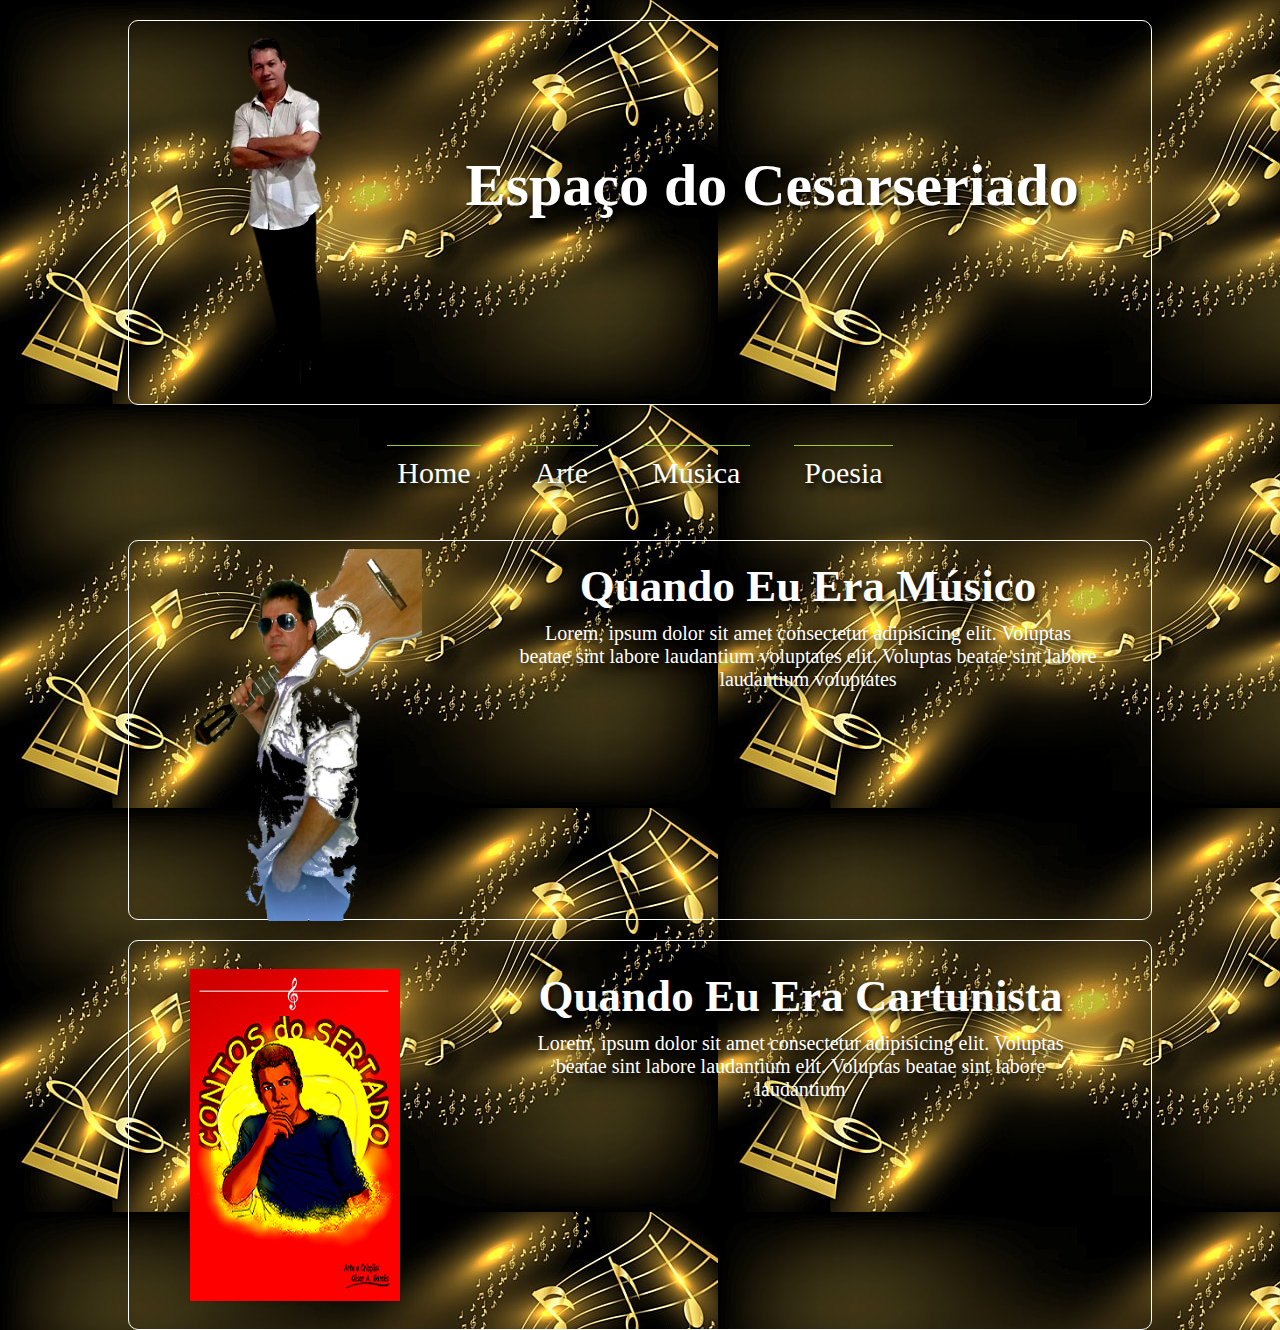
==== index.html @ dfa2912a "Initial commit" ====
<!DOCTYPE html>
<html lang="en">
<head>
    <meta charset="UTF-8">
    <meta http-equiv="X-UA-Compatible" content="IE=edge">
    <meta name="viewport" content="width=device-width, initial-scale=1.0">
    <link rel="stylesheet" href="style.css">
    <link href="https://fonts.googleapis.com/icon?family=Material+Icons"rel="stylesheet">
    <link rel="stylesheet" href="media_queries.css">
    
    <title>Espaço do Cesarseriado</title>
</head>
<style>
    @import url('https://fonts.googleapis.com/css2?family=Arima:wght@100&family=BhuTuka+Expanded+One&family=Knewave&display=swap');

    </style>
<body onresize="mudouTamanho()">

    <header>
        <div id="imagem">
            <img src="imagens/fotosite.png"  alt="cesarseriado">
            <h1>Espaço do Cesarseriado</h1>
           
        </div>
        <i id="burger" class="material-icons" onclick="clickMenu()">menu</span>
        </i>
        <nav id="itens">   
            <ul >
                <li><a href="#">Home</a></li>
                <li><a href="#">Arte</a></li>
                <li><a href="#">Música</a></li>
                <li><a href="#">Poesia</a></li>
            </ul>  
           
        </nav>
    </header>

    <main>
<div id="seriado2">
<img id="imagem2" src="imagens/capa tempo.png" width="250px" heigth="372px"  alt="Cesar Augusto">
<div id="h2">
    <h2>Quando Eu Era Músico</h2>
    <p>Lorem, ipsum dolor sit amet consectetur adipisicing elit. Voluptas beatae sint labore laudantium voluptates 
        elit. Voluptas beatae sint labore laudantium voluptates 
    </p>
</div>
</div>
 <div id="seriado3">
    <img id="imagem3" src="imagens/CAPA contos do seriado cópia.png" alt="contos do seriado">
    <div id="h22">
        <h2>Quando Eu Era Cartunista</h2>
        <p>Lorem, ipsum dolor sit amet consectetur adipisicing elit. Voluptas beatae sint labore laudantium    
            elit. Voluptas beatae sint labore laudantium 
        </p>
    </div>

 </div>

    </main>
    <footer></footer>

    <script>

        function mudouTamanho(){
            if(window.innerWidth>=768){
                itens.style.display='block'
            }
            else{
                itens.style.display='none'
            }
        }

        function clickMenu(){
            if(itens.style.display=='block'){
                itens.style.display='none'
            }
           else{
                   itens.style.display='block'
}
        }
    </script>
</body>
</html>
---- style.css ----
@charset "UTF-8";

*{
    margin: 0;
    padding: 0;
    box-sizing: border-box;
}
body{
    background-image: url("imagens/fundo.jpg") ;
    background-repeat:repeat;
    background-size:auto;
    
}
#imagem {
    position: relative;
    margin: auto;
    border: 1px solid white;
    border-radius: 10px;
    width: 80vw;
    height: 385px;
    font-family: 'Oleo Script Swash Caps', cursive;
padding: 10px;
display: flex;
justify-content:space-around;
color: white;
font-size: 20px;
text-shadow: 2px 5px 6px black;
}
#imagem{
    margin-top: 20px;
}
#imagem{
    text-align:center;
}
h1{
    margin-top: 120px;
}
i#burger{
    margin-top: 10px;
    background-color: rgba(87, 107, 49, 0.041);
    display: block;
    color: white;
    text-align: center;
    padding: 10px;
}
i#burger:hover{
background-color: rgba(169, 206, 238, 0.041);
color: rgb(255, 251, 0);
cursor: pointer;
}

nav{
    display: none;
}
nav > ul{
    list-style: none;
}
nav > ul > li> a{
    border-top: 1px solid yellowgreen;
    display: block;
    text-align: center;
    text-decoration: none;
    padding: 10px;
    color: white;
    font-family: 'Oleo Script Swash Caps', cursive;
    font-size: 25px;
    text-shadow: 2px 5px 6px black;
}
nav > ul > li> a:hover{
    background-color: rgba(80, 58, 2, 0.555);
    border-radius: 10px;
}
nav{
    margin-top: 20px;
}

#seriado2{  
 position: relative;
        border: 1px solid white;
        border-radius: 10px;
        margin:auto;  
        display: flex;
        justify-content:space-around;
    align-items: center;
        width: 80vw; 
        height: 380px;
    font-family: 'Oleo Script Swash Caps', cursive;
    font-size: 14px;
        color: white;
        text-shadow: 2px 5px 6px black;
        padding: 0px;
}
#seriado2{
    margin-top: 20px;
}
#seriado3{  
    position: relative;
           border: 1px solid white;
           border-radius: 10px;
           margin:auto;  
           display: flex;
           justify-content:space-around;
       align-items: center;
           width: 80vw;   
           height: 390px;
       font-family: 'Oleo Script Swash Caps', cursive;
       font-size: 14px;
           color: white;
           text-shadow: 2px 5px 6px black;
           padding: 0px;
   }
   #seriado3{
    margin-top: 20px;
   }


#imagem2{
   position: relative;
        margin-left:0px;
        margin-top: 10px;
   
}

#imagem3{
    position: relative;
         margin-left:10px;
         margin-top: 0px;
    
 }

#h2{ 
width: 600px;
height: 300px;
       margin-top: -40px;
       text-align: center; 
}

#h22{       
width: 600px;
height: 300px;    
       margin-top: -30px;
       text-align: center; 
}
p{ 
   
    padding: 10px;
    color: white;
    font-size: 16px;
}
---- media_queries.css ----
@charset "UTF-8";

@media screen and (min-width: 768px)
{
    i#burger{
        display: none;
    }
      
    nav{
        display: block;
    }
    nav{
      text-align: center;
     
     
    }
    nav>ul>li{
        display: inline-block;
        padding: 20px;
    }
    nav>ul>li>a{
        font-size: 30px;
    }
  #imagem{
    font-size: 30px;
  }
  #seriado2{
    font-size: 30px;
  }
  #seriado3{
    font-size: 30px;
  }
  p{
    font-size: 20px;
  }
}
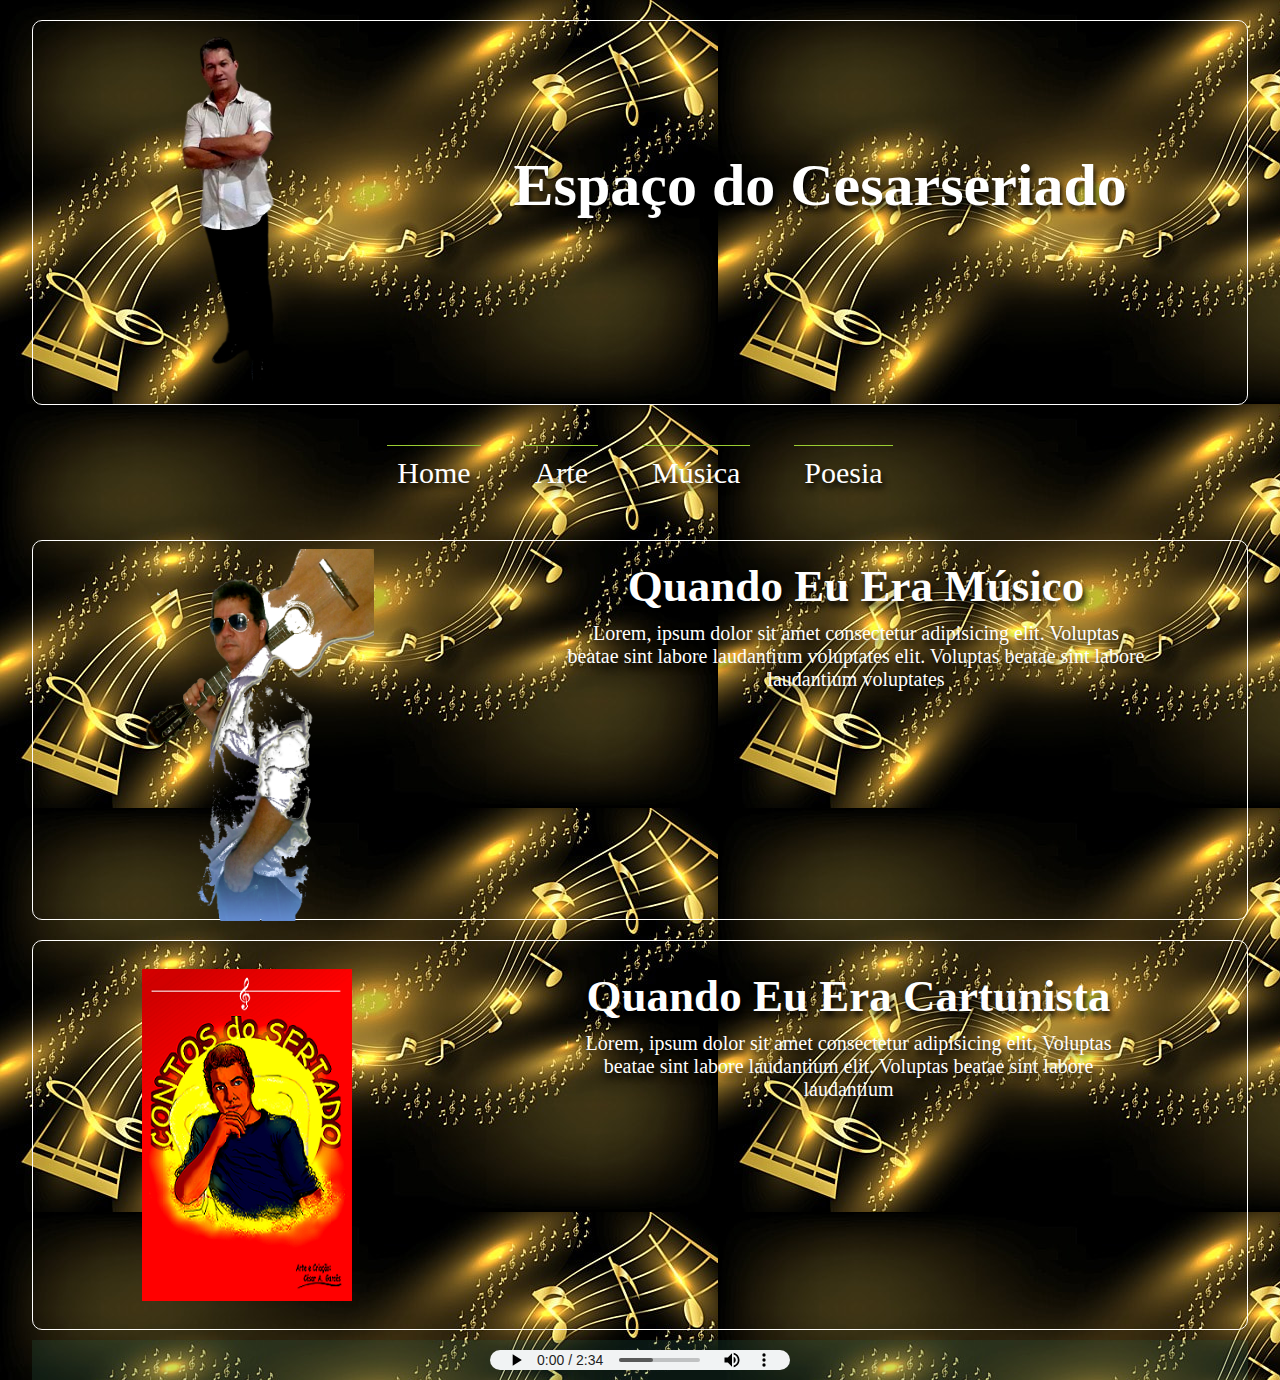
==== commit 0b295907: "atualizei o audio" ====
--- a/index.html
+++ b/index.html
@@ -26,8 +26,8 @@
         </i>
         <nav id="itens">   
             <ul >
-                <li><a href="#">Home</a></li>
-                <li><a href="#">Arte</a></li>
+                <li><a href="index.html">Home</a></li>
+                <li><a href="arte.html">Arte</a></li>
                 <li><a href="#">Música</a></li>
                 <li><a href="#">Poesia</a></li>
             </ul>  
@@ -57,7 +57,11 @@
  </div>
 
     </main>
-    <footer></footer>
+    <footer>
+        <div id="som">
+        <audio src="audio/Poeta e Sonhador.mp3"   autoplay controls loop></audio>
+        </div>
+    </footer>
 
     <script>
 
--- a/style.css
+++ b/style.css
@@ -16,14 +16,14 @@
     margin: auto;
     border: 1px solid white;
     border-radius: 10px;
-    width: 80vw;
+    width: 95vw;
     height: 385px;
     font-family: 'Oleo Script Swash Caps', cursive;
 padding: 10px;
 display: flex;
 justify-content:space-around;
 color: white;
-font-size: 20px;
+font-size: 18px;
 text-shadow: 2px 5px 6px black;
 }
 #imagem{
@@ -62,7 +62,7 @@
     text-decoration: none;
     padding: 10px;
     color: white;
-    font-family: 'Oleo Script Swash Caps', cursive;
+    font-family: 'Oleo Script Swash Caps', cursive;  
     font-size: 25px;
     text-shadow: 2px 5px 6px black;
 }
@@ -82,10 +82,10 @@
         display: flex;
         justify-content:space-around;
     align-items: center;
-        width: 80vw; 
+        width: 95vw; 
         height: 380px;
     font-family: 'Oleo Script Swash Caps', cursive;
-    font-size: 14px;
+    font-size: 13px;
         color: white;
         text-shadow: 2px 5px 6px black;
         padding: 0px;
@@ -101,10 +101,10 @@
            display: flex;
            justify-content:space-around;
        align-items: center;
-           width: 80vw;   
+           width: 95vw;   
            height: 390px;
-       font-family: 'Oleo Script Swash Caps', cursive;
-       font-size: 14px;
+       font-family: 'Oleo Script Swash Caps', cursive;     
+       font-size: 13px;
            color: white;
            text-shadow: 2px 5px 6px black;
            padding: 0px;
@@ -141,15 +141,27 @@
        margin-top: -30px;
        text-align: center; 
 }
-p{ 
-   
+p{  
     padding: 10px;
     color: white;
-    font-size: 16px;
+    font-size: 14px;
+}
+
+#som{
+    margin: auto;
+    margin-top: 10px;
+    padding: 10px;
+    display: flex;
+    justify-content: center;
+    background-color: rgba(47, 107, 82, 0.219);
+    width: 95vw;
+   
+}
+#som>audio{
+  height: 20px;
+ 
 }
 
 
 
 
-
-
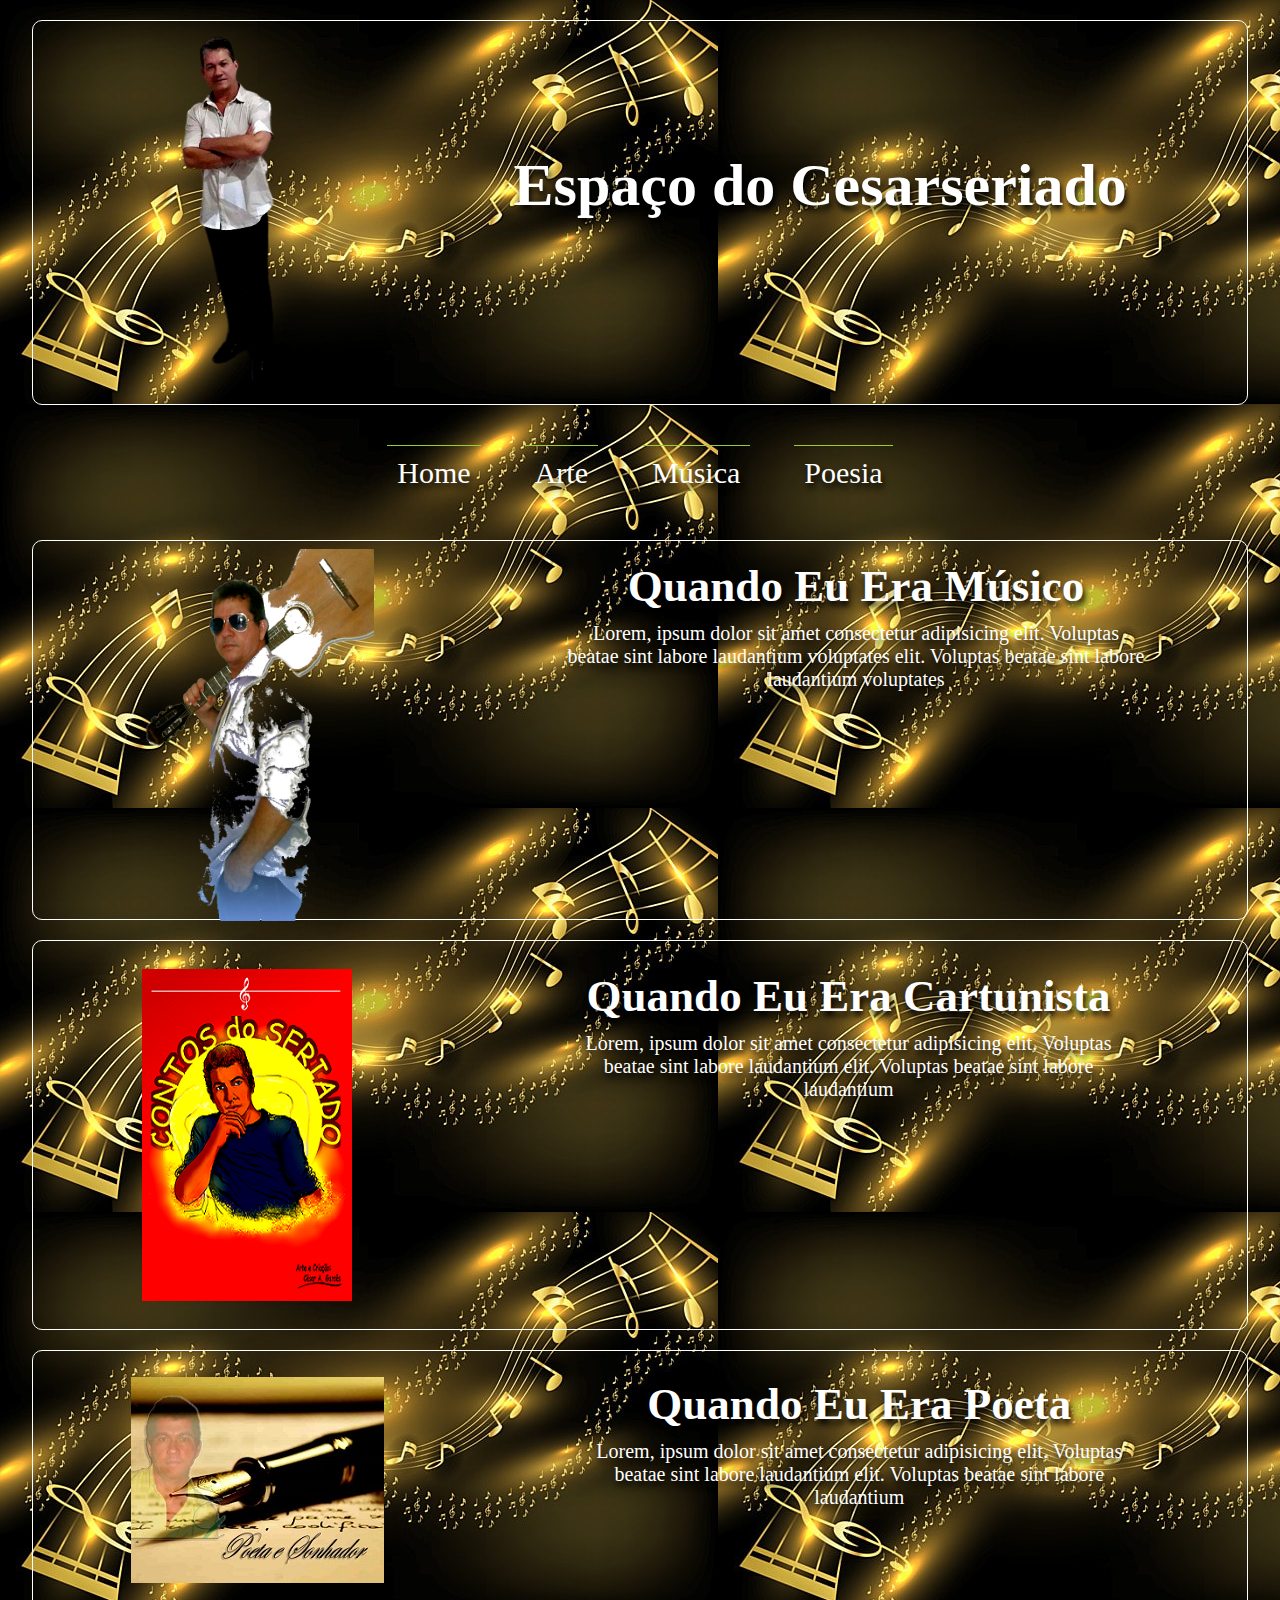
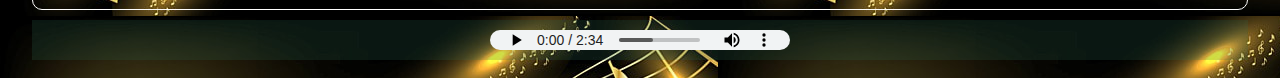
==== commit 47d5afee: "atualizei poesia" ====
--- a/index.html
+++ b/index.html
@@ -56,6 +56,17 @@
 
  </div>
 
+ <div id="seriado4">
+    <img id="imagem4" src="imagens/poesia.jpg" alt="poeta e sonhador">
+    <div id="hpoeta">
+        <h2>Quando Eu Era Poeta</h2>
+        <p>Lorem, ipsum dolor sit amet consectetur adipisicing elit. Voluptas beatae sint labore laudantium    
+            elit. Voluptas beatae sint labore laudantium 
+        </p>
+    </div>
+
+ </div>
+
     </main>
     <footer>
         <div id="som">
--- a/style.css
+++ b/style.css
@@ -112,8 +112,25 @@
    #seriado3{
     margin-top: 20px;
    }
-
-
+   #seriado4{  
+    position: relative;
+           border: 1px solid white;
+           border-radius: 10px;
+           margin:auto;  
+           display: flex;
+           justify-content:space-around;
+       align-items: center;
+           width: 95vw;   
+           height: 260px;
+       font-family: 'Oleo Script Swash Caps', cursive;     
+       font-size: 13px;
+           color: white;
+           text-shadow: 2px 5px 6px black;
+           padding: 0px;
+   }
+   #seriado4{
+    margin-top: 20px;
+   }
 #imagem2{
    position: relative;
         margin-left:0px;
@@ -127,7 +144,12 @@
          margin-top: 0px;
     
  }
-
+#imagem4{
+    position: relative;
+    margin-left:10px;
+    margin-top: -50px;
+    margin-bottom: -50px;
+}
 #h2{ 
 width: 600px;
 height: 300px;
@@ -140,6 +162,12 @@
 height: 300px;    
        margin-top: -30px;
        text-align: center; 
+}
+#hpoeta{
+    width: 600px;
+height: 300px; 
+    margin-top: 95px;
+    text-align: center; 
 }
 p{  
     padding: 10px;
--- a/media_queries.css
+++ b/media_queries.css
@@ -30,6 +30,9 @@
   #seriado3{
     font-size: 30px;
   }
+  #seriado4{
+    font-size: 30px;
+  }
   p{
     font-size: 20px;
   }
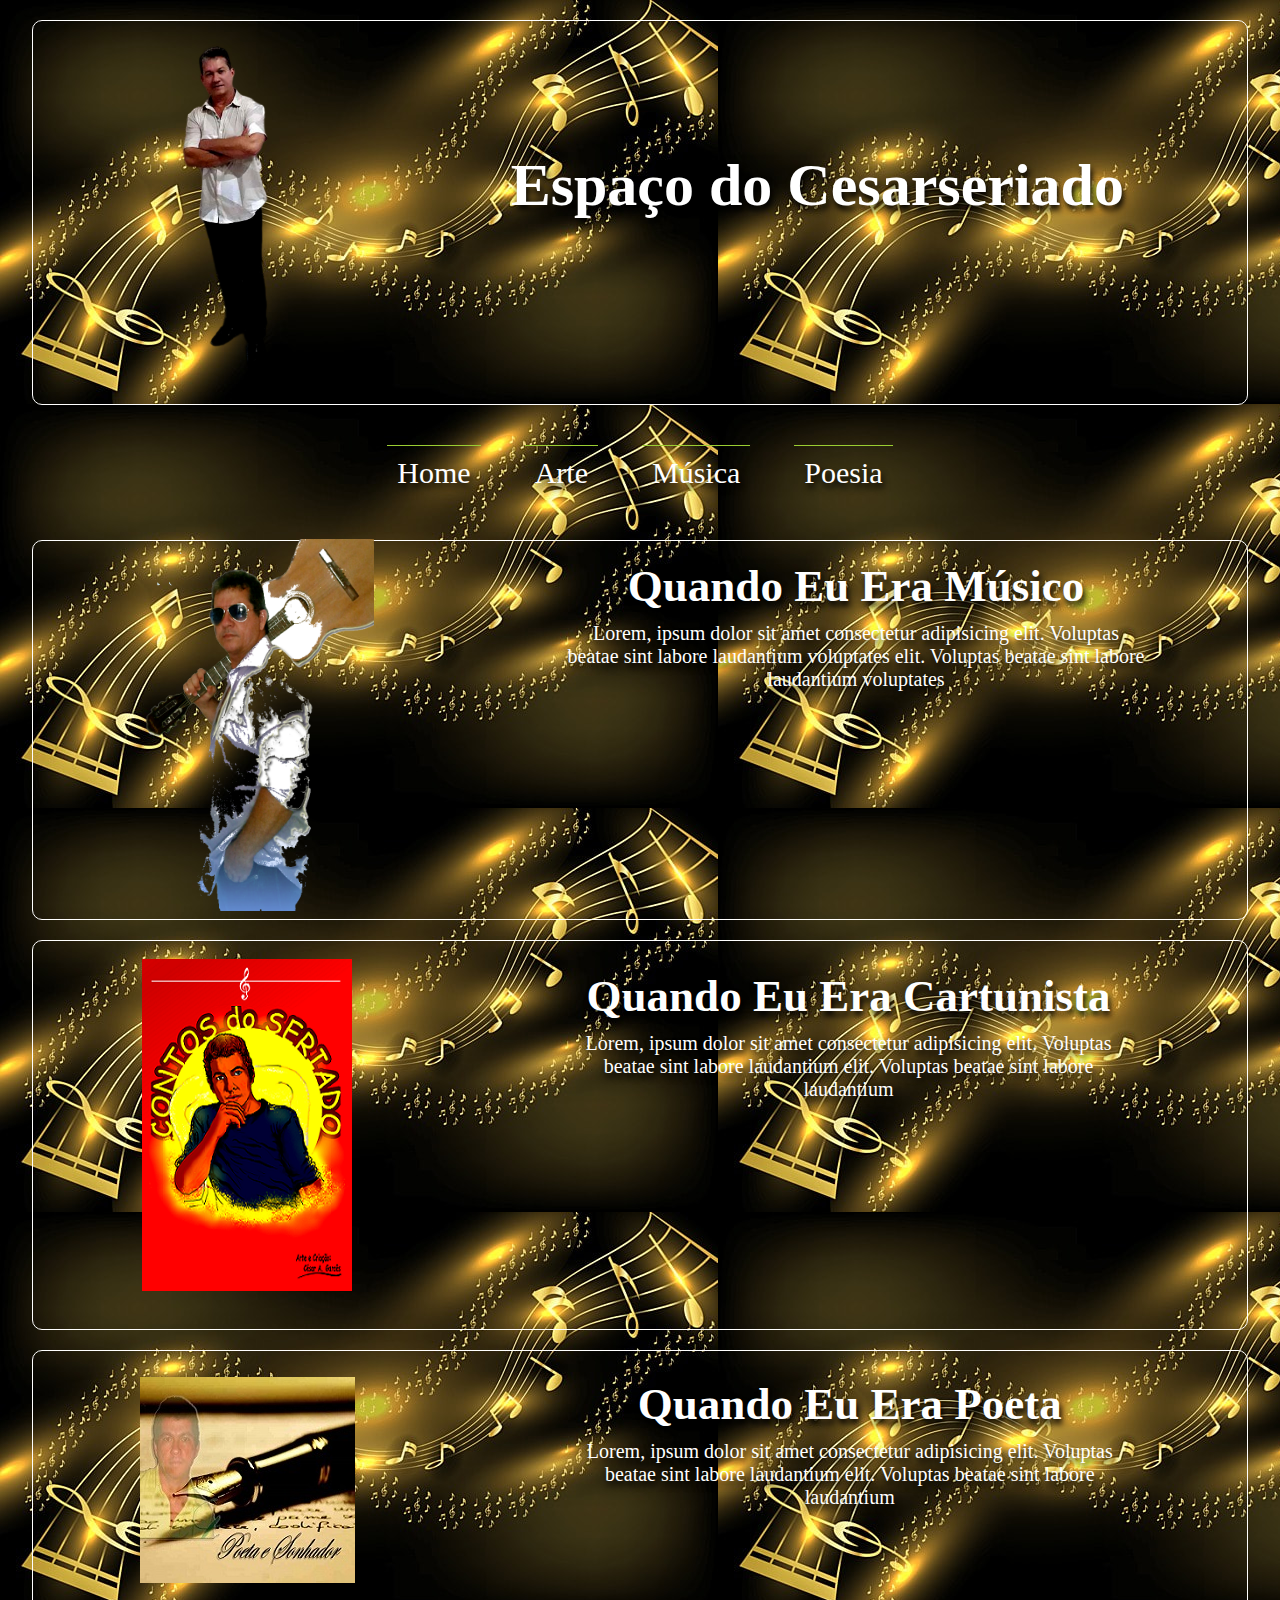
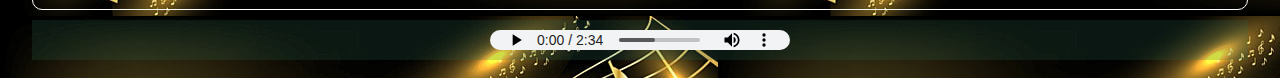
==== commit b9a008ec: "Atualizado em 03/09/2022 às 22:22" ====
--- a/index.html
+++ b/index.html
@@ -28,8 +28,8 @@
             <ul >
                 <li><a href="index.html">Home</a></li>
                 <li><a href="arte.html">Arte</a></li>
-                <li><a href="#">Música</a></li>
-                <li><a href="#">Poesia</a></li>
+                <li><a href="musica.html">Música</a></li>
+                <li><a href="poesia.html">Poesia</a></li>
             </ul>  
            
         </nav>
--- a/media_queries.css
+++ b/media_queries.css
@@ -1,39 +1,112 @@
 @charset "UTF-8";
 
-@media screen and (min-width: 768px)
-{
-    i#burger{
-        display: none;
-    }
-      
-    nav{
-        display: block;
-    }
-    nav{
-      text-align: center;
-     
-     
-    }
-    nav>ul>li{
-        display: inline-block;
-        padding: 20px;
-    }
-    nav>ul>li>a{
-        font-size: 30px;
-    }
-  #imagem{
+@media screen and (min-width: 768px) {
+  i#burger {
+    display: none;
+  }
+
+  nav {
+    display: block;
+  }
+
+  nav {
+    text-align: center;
+
+
+  }
+
+  nav>ul>li {
+    display: inline-block;
+    padding: 20px;
+  }
+
+  nav>ul>li>a {
     font-size: 30px;
   }
-  #seriado2{
+
+  #imagem {
     font-size: 30px;
   }
-  #seriado3{
+
+  #seriado2 {
     font-size: 30px;
   }
-  #seriado4{
+
+  #seriado3 {
     font-size: 30px;
   }
-  p{
+
+  #seriado4 {
+    font-size: 30px;
+  }
+
+  p {
     font-size: 20px;
   }
+
+  #intro {
+    width: 80vw;
+
+  }
+
+  #intro>p {
+    font-size: 27px;
+    text-indent: 50px;
+    text-align: justify;
+  }
+
+  #apresenta {
+    margin-top: 10px;
+    padding: 20px;
+    width: 95vw;
+  }
+
+  #apresenta1 {
+    padding: 20px;
+    width: 95vw;
+    height: 520px;
+  }
+
+  #h1contos {
+    margin-top: -20px;
+  }
+
+  img {
+    margin-top: 10px;
+    margin-bottom: 20px;
+  }
+
+  #apresenta2 {
+    padding: 20px;
+    width: 95vw;
+    height: 520px;
+  }
+
+  #apresenta2>a {
+    margin-top: 10px;
+  }
+
+  #apresenta3 {
+    padding: 20px;
+    width: 95vw;
+    height: 1010px;
+  }
+
+  #img1 {
+    padding: -10px;
+    display: inline-block;
+    margin-left: 230px;
+    margin-top: 20px;
+    margin-bottom: 20px;
+  }
+
+  #img3 {
+    width: 231px;
+    height: 130px;
+    margin: auto;
+    margin-top: 15px;
+    display:inline-block;
+   padding: 0px;
+   margin-left: 65px;
+  }
 }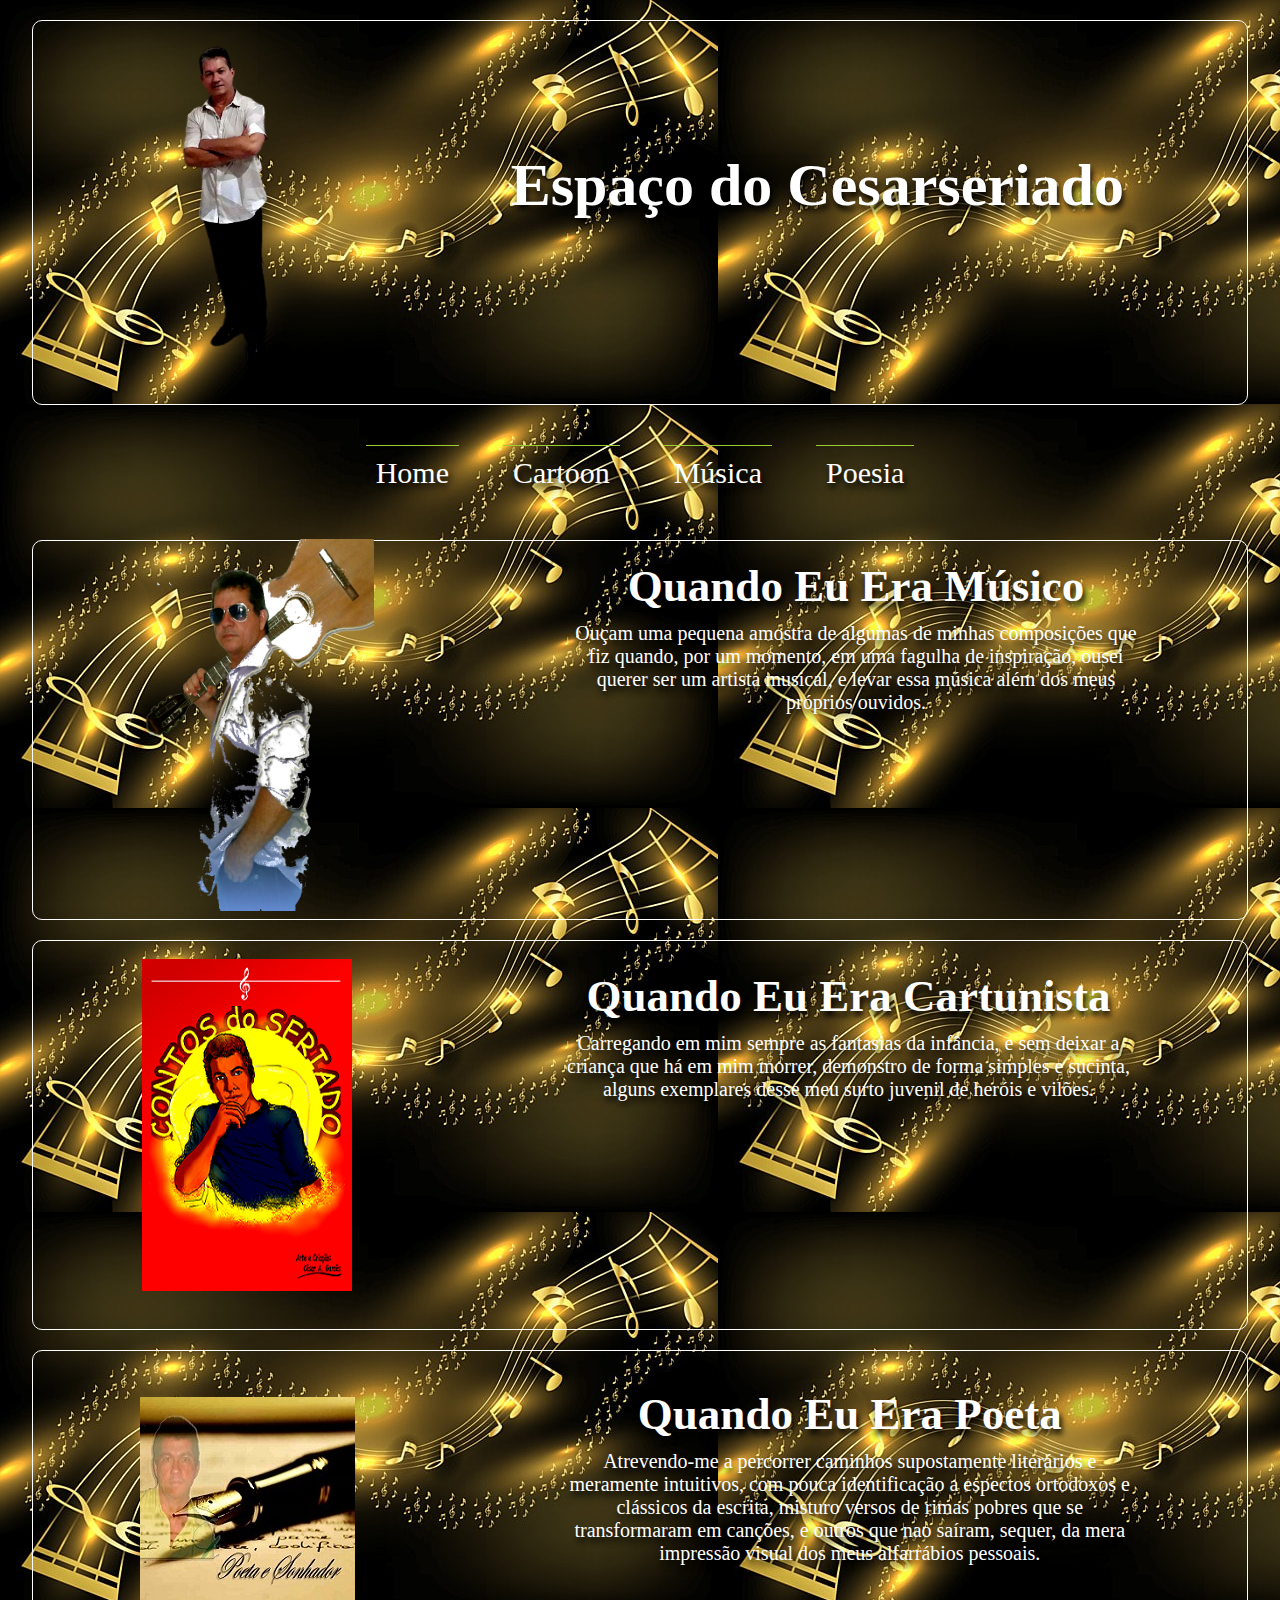
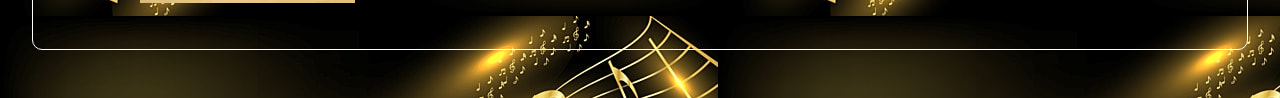
==== commit ad286ab6: "Atualizado em 8/9/22" ====
--- a/index.html
+++ b/index.html
@@ -27,7 +27,7 @@
         <nav id="itens">   
             <ul >
                 <li><a href="index.html">Home</a></li>
-                <li><a href="arte.html">Arte</a></li>
+                <li><a href="arte.html">Cartoon</a></li>
                 <li><a href="musica.html">Música</a></li>
                 <li><a href="poesia.html">Poesia</a></li>
             </ul>  
@@ -40,8 +40,7 @@
 <img id="imagem2" src="imagens/capa tempo.png" width="250px" heigth="372px"  alt="Cesar Augusto">
 <div id="h2">
     <h2>Quando Eu Era Músico</h2>
-    <p>Lorem, ipsum dolor sit amet consectetur adipisicing elit. Voluptas beatae sint labore laudantium voluptates 
-        elit. Voluptas beatae sint labore laudantium voluptates 
+    <p>Ouçam uma pequena amostra de algumas de minhas composições que fiz quando, por um momento, em uma fagulha de inspiração, ousei querer ser um artista musical, e levar essa música além dos meus próprios ouvidos.
     </p>
 </div>
 </div>
@@ -49,8 +48,7 @@
     <img id="imagem3" src="imagens/CAPA contos do seriado cópia.png" alt="contos do seriado">
     <div id="h22">
         <h2>Quando Eu Era Cartunista</h2>
-        <p>Lorem, ipsum dolor sit amet consectetur adipisicing elit. Voluptas beatae sint labore laudantium    
-            elit. Voluptas beatae sint labore laudantium 
+        <p>Carregando em mim sempre as fantasias da infância, e sem deixar a criança que há em mim morrer, demonstro de forma simples e sucinta, alguns exemplares desse meu surto juvenil de heróis e vilões.
         </p>
     </div>
 
@@ -59,9 +57,8 @@
  <div id="seriado4">
     <img id="imagem4" src="imagens/poesia.jpg" alt="poeta e sonhador">
     <div id="hpoeta">
-        <h2>Quando Eu Era Poeta</h2>
-        <p>Lorem, ipsum dolor sit amet consectetur adipisicing elit. Voluptas beatae sint labore laudantium    
-            elit. Voluptas beatae sint labore laudantium 
+        <h2 id="poeta">Quando Eu Era Poeta</h2>
+        <p>Atrevendo-me a percorrer caminhos supostamente literários e meramente intuitivos, com pouca identificação a espectos ortodoxos e clássicos da escrita, misturo versos de rimas pobres que se transformaram em canções, e outros que nao saíram, sequer, da mera impressão visual dos meus alfarrábios pessoais. 
         </p>
     </div>
 
@@ -69,9 +66,7 @@
 
     </main>
     <footer>
-        <div id="som">
-        <audio src="audio/Poeta e Sonhador.mp3"   autoplay controls loop></audio>
-        </div>
+       
     </footer>
 
     <script>
--- a/style.css
+++ b/style.css
@@ -121,7 +121,7 @@
            justify-content:space-around;
        align-items: center;
            width: 95vw;   
-           height: 260px;
+           height: 300px;
        font-family: 'Oleo Script Swash Caps', cursive;     
        font-size: 13px;
            color: white;
@@ -185,9 +185,9 @@
     width: 95vw;
    
 }
-#som>audio{
-  height: 20px;
- 
+
+#poeta{
+    margin-top: -10px;
 }
 
 
--- a/media_queries.css
+++ b/media_queries.css
@@ -109,4 +109,91 @@
    padding: 0px;
    margin-left: 65px;
   }
+
+  .musica{   
+    display: flex;
+    justify-content: space-around;
+     border:  2px solid rgba(255, 255, 255, 0.062);
+     border-radius: 10px;     
+     margin-top: 10px;
+     width: 85vw;
+     padding: 10px;
+     height: 300px;    
+  }
+
+
+  .musica2{
+   
+    display: flex;
+    justify-content:space-around;
+     border:  2px solid rgba(255, 255, 255, 0.034);
+     border-radius: 10px;  
+     margin-top:-40px;
+    margin-left: 100px;
+     width: 85vw; 
+     padding: 10px;
+     height: 300px;    
+  }
+
+
+.musica3{
+   
+  display: flex;
+  justify-content:space-around;
+   border:  2px solid rgba(255, 255, 255, 0.055);
+   border-radius: 10px;  
+   margin-top:-40px;
+  margin-left: 100px;
+   width: 85vw; 
+   padding: 10px;
+   height: 300px;    
+}
+
+.musica4{ 
+  display: flex;
+  justify-content:space-around;
+   border:  2px solid rgba(255, 255, 255, 0.041);
+   border-radius: 10px;  
+   margin-top:-40px;
+  margin-left: 100px;
+   width: 85vw; 
+   padding: 10px;
+   height: 300px;    
+}
+.musica5{ 
+  display: flex;
+  justify-content:space-around;
+   border:  2px solid rgba(255, 255, 255, 0.055);
+   border-radius: 10px;  
+   margin-top:-40px;
+  margin-left: 100px;
+   width: 85vw; 
+   padding: 10px;
+   height: 300px;    
+}
+.musica6{ 
+  display: flex;
+  justify-content:space-around;
+   border:  2px solid rgba(255, 255, 255, 0.062);
+   border-radius: 10px;  
+   margin-top:-40px;
+  margin-left: 100px;
+   width: 85vw; 
+   padding: 10px;
+   height: 300px;    
+}
+.musica7{ 
+  display: flex;
+  justify-content:space-around;
+   border:  2px solid rgba(255, 255, 255, 0.048);
+   border-radius: 10px;  
+   margin-top:-40px;
+  margin-left: 100px;
+   width: 85vw; 
+   padding: 10px;
+   height: 300px;    
+}
+#rodape{
+  margin-left: 100px;
+}
 }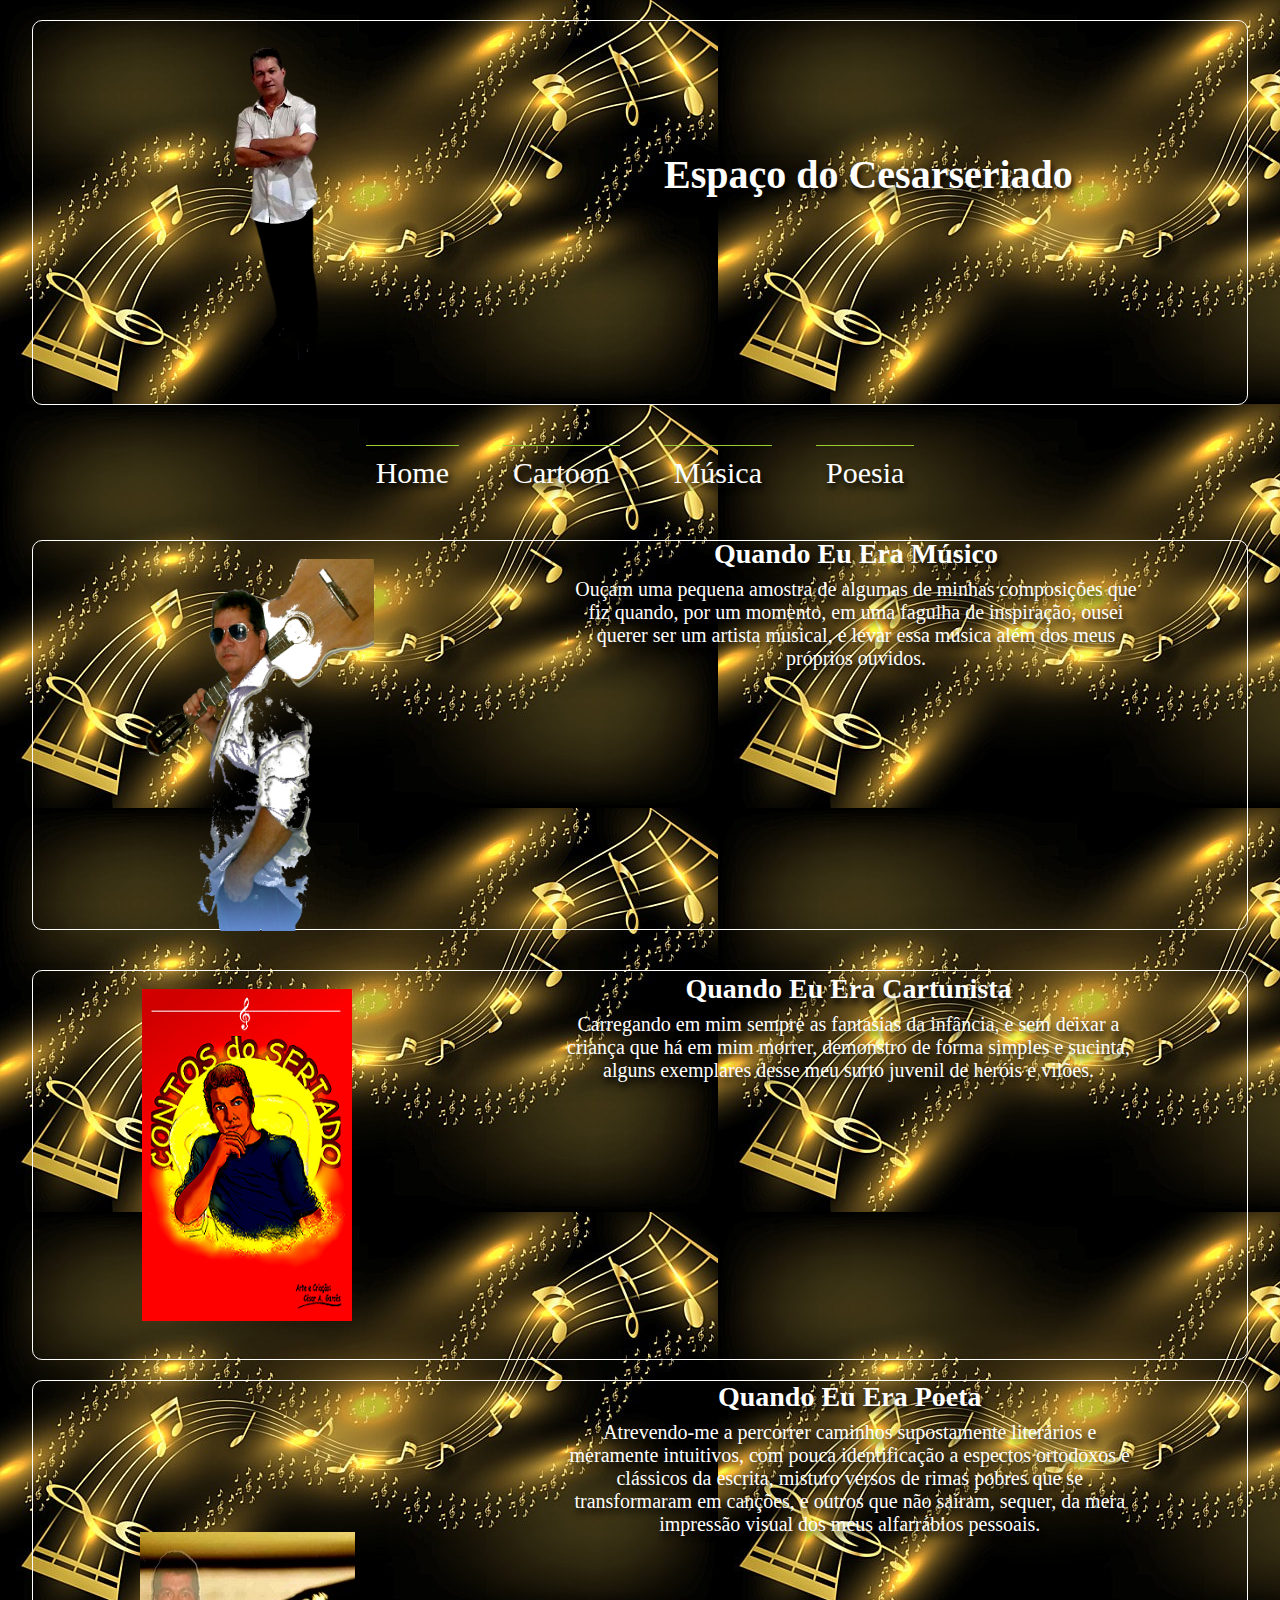
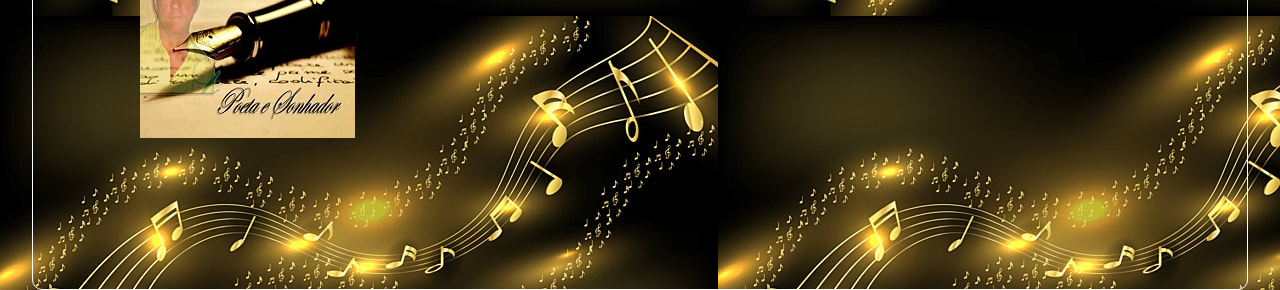
==== commit 0d620e7c: "Atualizado em 8/9/22 a 1:48" ====
--- a/index.html
+++ b/index.html
@@ -19,7 +19,7 @@
     <header>
         <div id="imagem">
             <img src="imagens/fotosite.png"  alt="cesarseriado">
-            <h1>Espaço do Cesarseriado</h1>
+            <h1 id="espaco">Espaço do Cesarseriado</h1>
            
         </div>
         <i id="burger" class="material-icons" onclick="clickMenu()">menu</span>
@@ -39,7 +39,7 @@
 <div id="seriado2">
 <img id="imagem2" src="imagens/capa tempo.png" width="250px" heigth="372px"  alt="Cesar Augusto">
 <div id="h2">
-    <h2>Quando Eu Era Músico</h2>
+    <h2 id="musico">Quando Eu Era Músico</h2>
     <p>Ouçam uma pequena amostra de algumas de minhas composições que fiz quando, por um momento, em uma fagulha de inspiração, ousei querer ser um artista musical, e levar essa música além dos meus próprios ouvidos.
     </p>
 </div>
@@ -47,7 +47,7 @@
  <div id="seriado3">
     <img id="imagem3" src="imagens/CAPA contos do seriado cópia.png" alt="contos do seriado">
     <div id="h22">
-        <h2>Quando Eu Era Cartunista</h2>
+        <h2 id="cartoon">Quando Eu Era Cartunista</h2>
         <p>Carregando em mim sempre as fantasias da infância, e sem deixar a criança que há em mim morrer, demonstro de forma simples e sucinta, alguns exemplares desse meu surto juvenil de heróis e vilões.
         </p>
     </div>
@@ -58,7 +58,7 @@
     <img id="imagem4" src="imagens/poesia.jpg" alt="poeta e sonhador">
     <div id="hpoeta">
         <h2 id="poeta">Quando Eu Era Poeta</h2>
-        <p>Atrevendo-me a percorrer caminhos supostamente literários e meramente intuitivos, com pouca identificação a espectos ortodoxos e clássicos da escrita, misturo versos de rimas pobres que se transformaram em canções, e outros que nao saíram, sequer, da mera impressão visual dos meus alfarrábios pessoais. 
+        <p>Atrevendo-me a percorrer caminhos supostamente literários e meramente intuitivos, com pouca identificação a espectos ortodoxos e clássicos da escrita, misturo versos de rimas pobres que se transformaram em canções, e outros que não saíram, sequer, da mera impressão visual dos meus alfarrábios pessoais. 
         </p>
     </div>
 
--- a/style.css
+++ b/style.css
@@ -83,7 +83,7 @@
         justify-content:space-around;
     align-items: center;
         width: 95vw; 
-        height: 380px;
+        height: 480px;
     font-family: 'Oleo Script Swash Caps', cursive;
     font-size: 13px;
         color: white;
@@ -121,7 +121,7 @@
            justify-content:space-around;
        align-items: center;
            width: 95vw;   
-           height: 300px;
+           height: 510px;
        font-family: 'Oleo Script Swash Caps', cursive;     
        font-size: 13px;
            color: white;
@@ -187,9 +187,22 @@
 }
 
 #poeta{
-    margin-top: -10px;
-}
-
-
-
-
+    margin-top: -150px;
+    font-size: 28px;
+    line-height: 100%;
+}
+#musico{
+    margin-top: -25px;
+    font-size: 28px;
+    line-height: 100%;
+}
+#cartoon{
+    margin-top: -25px;
+    font-size: 28px;
+    line-height: 100%;
+}
+
+#espaco{
+    font-size: 40px;
+}
+
--- a/media_queries.css
+++ b/media_queries.css
@@ -30,10 +30,14 @@
 
   #seriado2 {
     font-size: 30px;
+    height: 390px;
+    margin-bottom: -20px;
+   
   }
 
   #seriado3 {
     font-size: 30px;
+  margin-top: 60px;
   }
 
   #seriado4 {
@@ -120,7 +124,9 @@
      padding: 10px;
      height: 300px;    
   }
-
+#imagem2{
+  margin-bottom: -10px;
+}
 
   .musica2{
    
@@ -196,4 +202,6 @@
 #rodape{
   margin-left: 100px;
 }
+
+
 }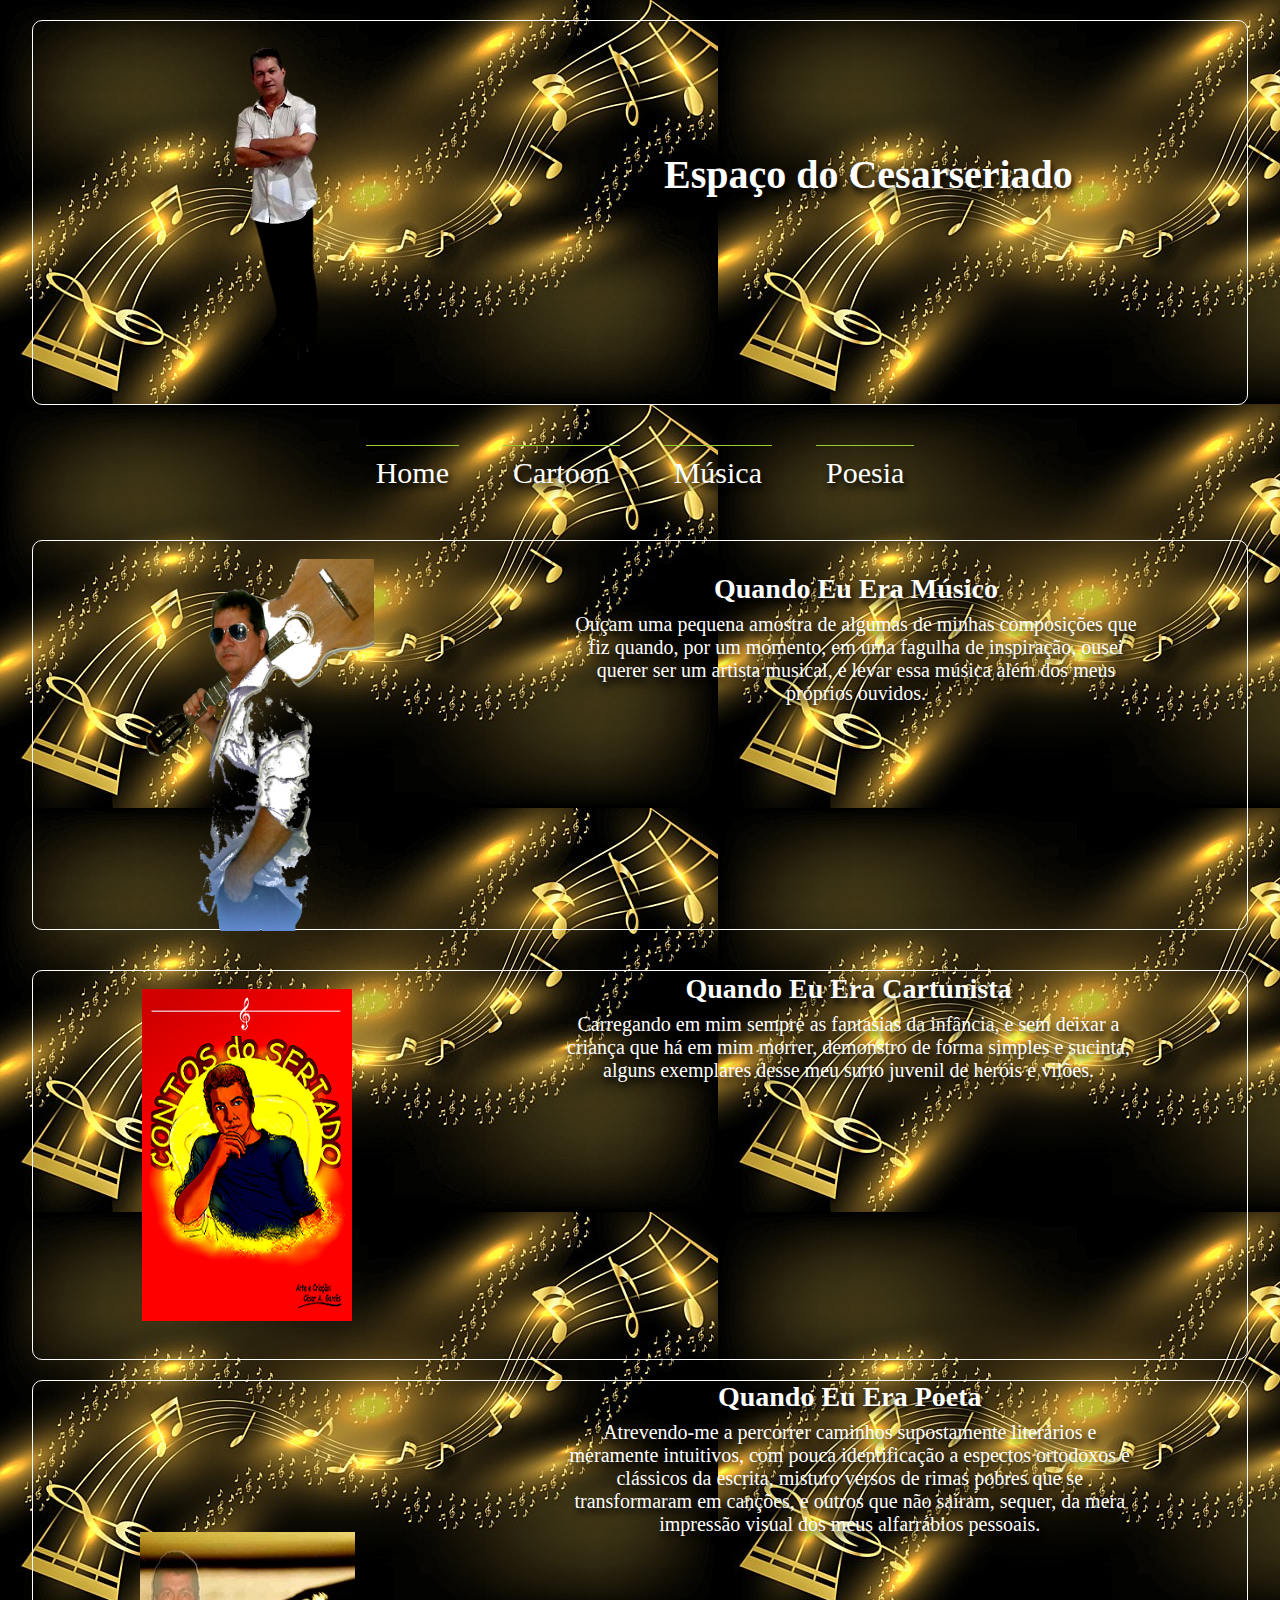
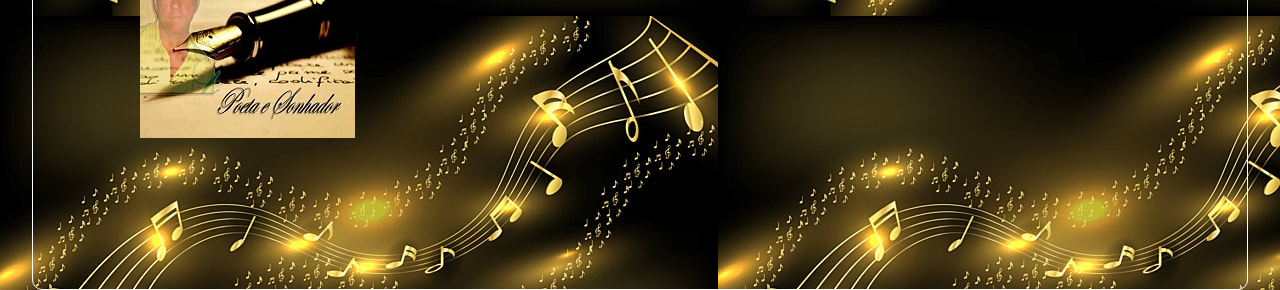
==== commit d572e7c6: "Atualizado em 8/9/22 às 9:43" ====
--- a/index.html
+++ b/index.html
@@ -37,6 +37,7 @@
 
     <main>
 <div id="seriado2">
+   
 <img id="imagem2" src="imagens/capa tempo.png" width="250px" heigth="372px"  alt="Cesar Augusto">
 <div id="h2">
     <h2 id="musico">Quando Eu Era Músico</h2>
--- a/style.css
+++ b/style.css
@@ -192,7 +192,7 @@
     line-height: 100%;
 }
 #musico{
-    margin-top: -25px;
+    margin-top: -40px;
     font-size: 28px;
     line-height: 100%;
 }
--- a/media_queries.css
+++ b/media_queries.css
@@ -202,6 +202,8 @@
 #rodape{
   margin-left: 100px;
 }
-
+#musico{
+  margin-top: 10px;
+}
 
 }